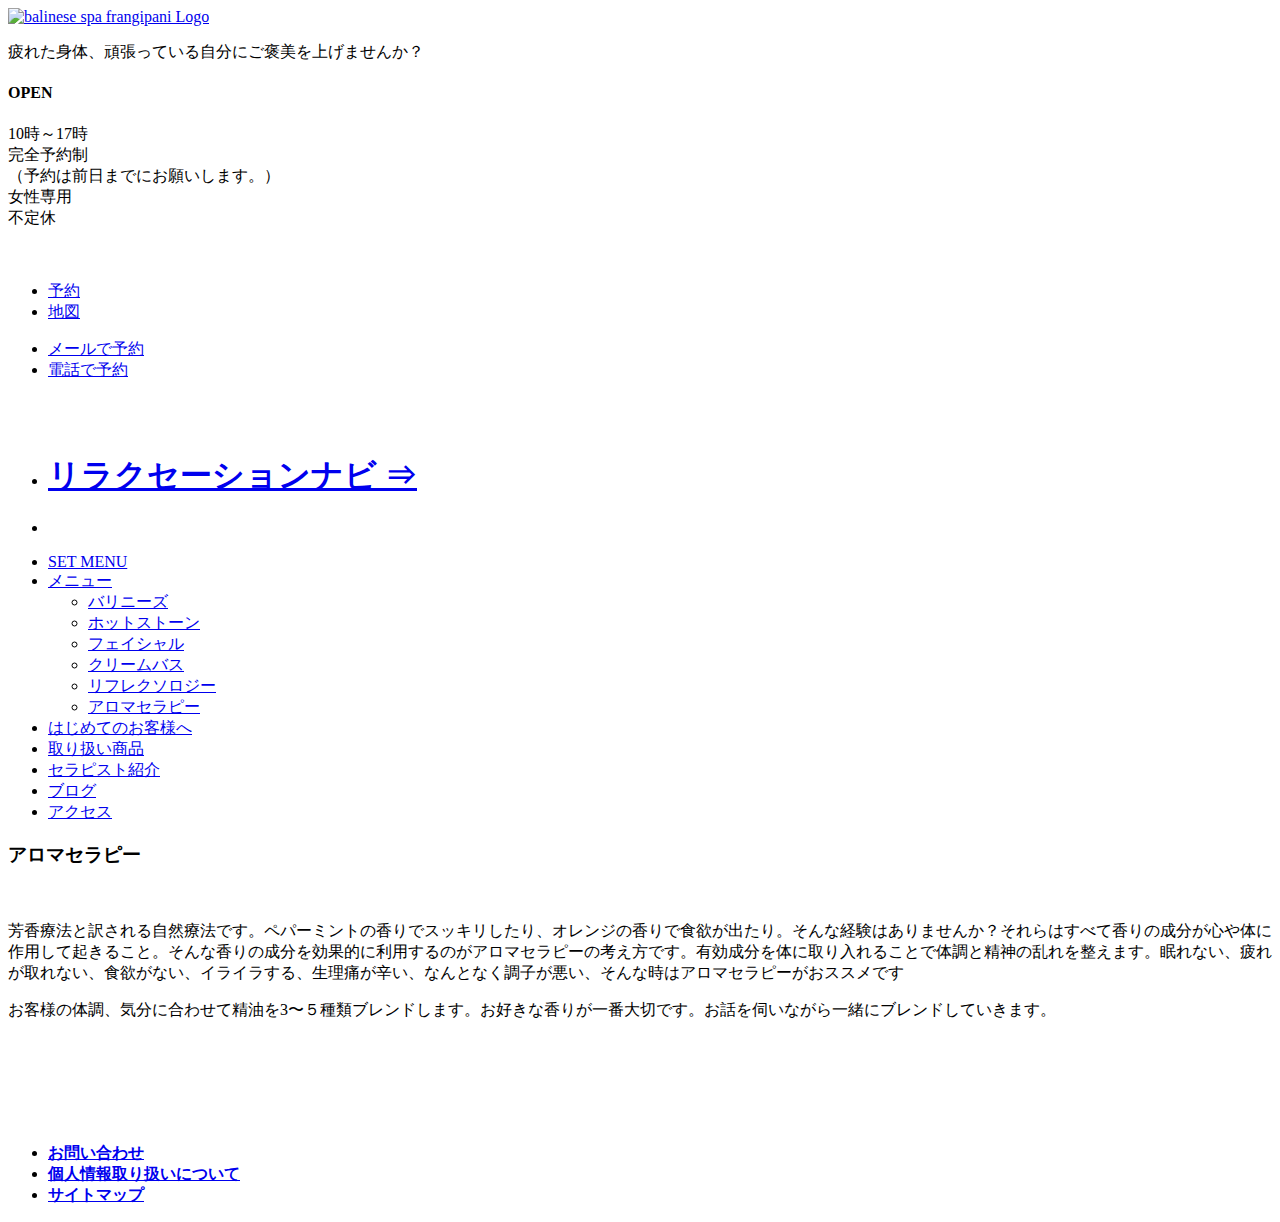
==== aroma-therapy/index.html @ 2d48fbd4 "Added the aroma therapy page to the site." ====
<!DOCTYPE html>
<html class="no-js" lang="en">
	<head>
		<meta charset="utf-8">
		<meta http-equiv="X-UA-Compatible" content="IE=edge,chrome=1">
		<title class="viceroy-title"></title>
		<meta class="viceroy-description" name="description" content="">
		<meta name="viewport" content="width=device-width">

		<link rel="stylesheet" href="../stylesheets/site.css">

		<script type="text/javascript" src="../javascripts/vendor/modernizr.js"></script>
	</head>
		<!--[if lt IE 8]>
			<p class="browsehappy">You are using an <strong>outdated</strong> browser. Please <a href="http://browsehappy.com/">upgrade your browser</a> to improve your experience.</p>
		<![endif]-->
		
		<!-- begin page content -->
		<!-- this is the area that page templates go -->
		<div class="ns-subheader">
	<div class="row">
		<div class="columns small-12">
			<div class="row">
				<div class="columns medium-3 ns-cloud-gradient ns-cloud-padding text-center">
					<!-- site logo -->
					<!-- start site logo -->
<a href="http://www.balinesespafrangipani.com" title="Return to the homepage">
	<img id="logo" src="../images/svg/logo.svg" width="100" height="40" alt="balinese spa frangipani Logo">
</a>
<!-- end site logo -->
					<!-- site logo -->
				</div>
				<div class="columns medium-9 ns-cloud-gradient ns-cloud-padding text-center">
					<p>疲れた身体、頑張っている自分にご褒美を上げませんか？</p>
				</div>
			</div>
			<div class="row">

	<div class="row">
		<!-- time schedule -->
		<div class="columns large-7">
			<!-- title -->
			<div class="row ns-cloud-gradient ns-cloud-padding text-center">
				<div class="columns small-12">
					<h4>OPEN</h4>
				</div>
			</div>
			<!-- shop information -->
			<div class="row ns-cloud-gradient">
				<div class="columns medium-4 ns-cloud-gradient ns-cloud-padding text-center">10時～17時</div>
				<div class="columns medium-8 ns-cloud-gradient ns-cloud-padding text-center">完全予約制<br>（予約は前日までにお願いします。）</div>
			</div>
			<div class="row ns-cloud-gradient">
				<div class="columns medium-6 ns-cloud-gradient ns-cloud-padding text-center">女性専用</div>
				<div class="columns medium-6 ns-cloud-gradient ns-cloud-padding text-center">不定休</div>
			</div>
		</div>

		<!-- reservation buttons -->
		<div class="columns large-5">

			<div class="row show-for-large-up">
				<div class="columns large-5">
					&nbsp;
				</div>
				<div class="columns large-7 ns-cloud-gradient ns-cloud-padding">
					&nbsp;
				</div>
			</div>

			<div class="row ns-cloud-gradient ns-cloud-padding">
				<div class="columns large-12">
					<ul class="button-group even-2 radius">
						<li>
							<a href="#" data-dropdown="reservation-options" class="button dropdown tiny">予約</a>
						</li>
						<li>
							<a class="button tiny" href="location">地図</a>
						</li>
					</ul>	

					<ul id="reservation-options" data-dropdown-content class="f-dropdown">
						<li>
							<a href="mailto:frangipani.a@i.softbank.jp?subject=予約&body=">メールで予約</a>
						</li>
						<li class="show-for-small-only">
							<a href="tel://09039532461">電話で予約</a>
						</li>
					</ul>
				</div>
			</div>

			<div class="row show-for-large-up">
				<div class="columns large-9 ns-cloud-gradient ns-cloud-padding">
					&nbsp;
				</div>
				<div class="columns large-3">
					&nbsp;
				</div>
			</div>

		</div>
	</div>

</div>
<!--carriage return (%0D) and line feed (%0A)-->
			<div class="row left-right-collapse">
				<div class="columns small-12">
					<!-- site navigation bar -->
<div class="sticky">
	<nav id="nav" class="top-bar" data-topbar>
		<ul class="title-area">
			<li class="name">
				<h1 class="show-for-small-only"><a href="#">リラクセーションナビ ⇒</a></h1>
			</li>
			<li class="toggle-topbar menu-icon"><a href="http://www.balinesespafrangipani.com"><span></span></a></li>
		</ul>

		<section class="top-bar-section">
		<!-- Right Nav Section -->
		<ul class="right">
			<li><a class="" href="menu">SET MENU</a></li>

			<li class="has-dropdown">
				<a class="" href="#">メニュー</a>
				<ul class="dropdown">
					<li><a href="balinese-massage">バリニーズ</a></li>
					<li><a href="hot-stone-massage">ホットストーン</a></li>
					<li><a href="facials">フェイシャル</a></li>
					<li><a href="cream-bath">クリームバス</a></li>
					<li><a href="reflexology">リフレクソロジー</a></li>
					<li><a href="aroma-therapy">アロマセラピー</a></li>
				</ul>
			</li>
			<li><a class="" href="new-customers">はじめてのお客様へ</a></li>
			<li><a class="" href="products">取り扱い商品</a></li>
			<li><a class="" href="therapists">セラピスト紹介</a></li>
			<li><a class="" href="http://ameblo.jp/timothy1047/" target="balinese-spa-frangipani-aroma-therapy-blog">ブログ</a></li>
			<li><a class="" href="location">アクセス</a></li>
		</ul>
		</section>
	</nav>
</div>
<!-- site navigation bar -->

				</div>
			</div>	
		</div>
	</div>
</div>
<div class="ns-content">
	<div class="row">
		<div class="columns small-12">
			<div class="">
				<div class=""><h3>アロマセラピー</h3></div>
				<div class="row">
					<div class="columns medium-6 ns-photo-frame">
						<img src="../images/aromatic-lavender-flower-field.png" width="100%" alt="">
					</div>
					<div class="columns medium-6"><p>芳香療法と訳される自然療法です。ペパーミントの香りでスッキリしたり、オレンジの香りで食欲が出たり。そんな経験はありませんか？それらはすべて香りの成分が心や体に作用して起きること。そんな香りの成分を効果的に利用するのがアロマセラピーの考え方です。有効成分を体に取り入れることで体調と精神の乱れを整えます。眠れない、疲れが取れない、食欲がない、イライラする、生理痛が辛い、なんとなく調子が悪い、そんな時はアロマセラピーがおススメです</p></div>
				</div>
				<div class="row">
					<div class="columns medium-6"><p>お客様の体調、気分に合わせて精油を3〜５種類ブレンドします。お好きな香りが一番大切です。お話を伺いながら一緒にブレンドしていきます。</p></div>
					<div class="columns medium-6 ns-photo-frame">
						<img src="../images/tranquil-fragrant-rose-oil.png" width="100%" alt="">
					</div>
				</div>
			</div>
		</div>
	</div>
</div>
<div class="columns medium-12 ns-footer-topper">
	<div class="row">
		<!--<div class="columns medium-12">
			<img class="right" src="../images/svg/lavender-plant.svg">
		</div>-->
	</div>
</div>
<div class="ns-footer">
	<div class="collapse ns-footer-topper">
		<div class="columns small-4">
			<small>&nbsp;</small>
		</div>
		<div class="columns small-4">
			<small>&nbsp;</small>
		</div>
		<div class="columns small-4">
			<small>&nbsp;</small>
		</div>
	</div>

	<div class="row">
		<div class="small-5 columns">&nbsp;</div>
		<div class="small-7 columns">
			<ul class="small-block-grid-1 medium-block-grid-2">
				<li>
					<a href="contact"><strong>お問い合わせ</strong></a>
				</li>
				<li>
					<a href="privacy-policy"><strong>個人情報取り扱いについて</strong></a>
				</li>
				<li>
					<a href="sitemap"><strong>サイトマップ</strong></a>
				</li>
			</ul>
		</div>
	</div>
</div>
		<!-- end page content -->
	
		<!-- jquery is special -->
		<script src="//ajax.googleapis.com/ajax/libs/jquery/1.11.0/jquery.min.js"></script>
<script type="text/javascript">var localJqueryPath = '../javascripts/vendor/jquery.js';</script>
<script type="text/javascript" src="../javascripts/nexocentric-studios/nexocentric-studios.jquery-cdn-fallback.js"></script>

		<!-- jquery is special -->
		<script type="text/javascript" src="../javascripts/foundation/foundation.js"></script>
		<script type="text/javascript" src="../javascripts/foundation/foundation.abide.js"></script>
		<script type="text/javascript" src="../javascripts/foundation/foundation.accordion.js"></script>
		<script type="text/javascript" src="../javascripts/foundation/foundation.alert.js"></script>
		<script type="text/javascript" src="../javascripts/foundation/foundation.clearing.js"></script>
		<script type="text/javascript" src="../javascripts/foundation/foundation.dropdown.js"></script>
		<script type="text/javascript" src="../javascripts/foundation/foundation.equalizer.js"></script>
		<script type="text/javascript" src="../javascripts/foundation/foundation.interchange.js"></script>
		<script type="text/javascript" src="../javascripts/foundation/foundation.joyride.js"></script>
		<script type="text/javascript" src="../javascripts/foundation/foundation.magellan.js"></script>
		<script type="text/javascript" src="../javascripts/foundation/foundation.offcanvas.js"></script>
		<script type="text/javascript" src="../javascripts/foundation/foundation.orbit.js"></script>
		<script type="text/javascript" src="../javascripts/foundation/foundation.reveal.js"></script>
		<script type="text/javascript" src="../javascripts/foundation/foundation.tab.js"></script>
		<script type="text/javascript" src="../javascripts/foundation/foundation.tooltip.js"></script>
		<script type="text/javascript" src="../javascripts/foundation/foundation.topbar.js"></script>

		<script> 
			$(document).foundation();
		</script>
		<!-- usage common javascripts... -->

		<!-- <= custom scripts for autoreloading -->
		<script type="text/javascript" src="../javascripts/general/gunzip.min.js"></script>
		<!-- localization -->
		
		<script type="text/javascript" src="../javascripts/nexocentric-studios/nexocentric-studios.localization.js"></script>
		<!-- localization -->
	</body>
</html>
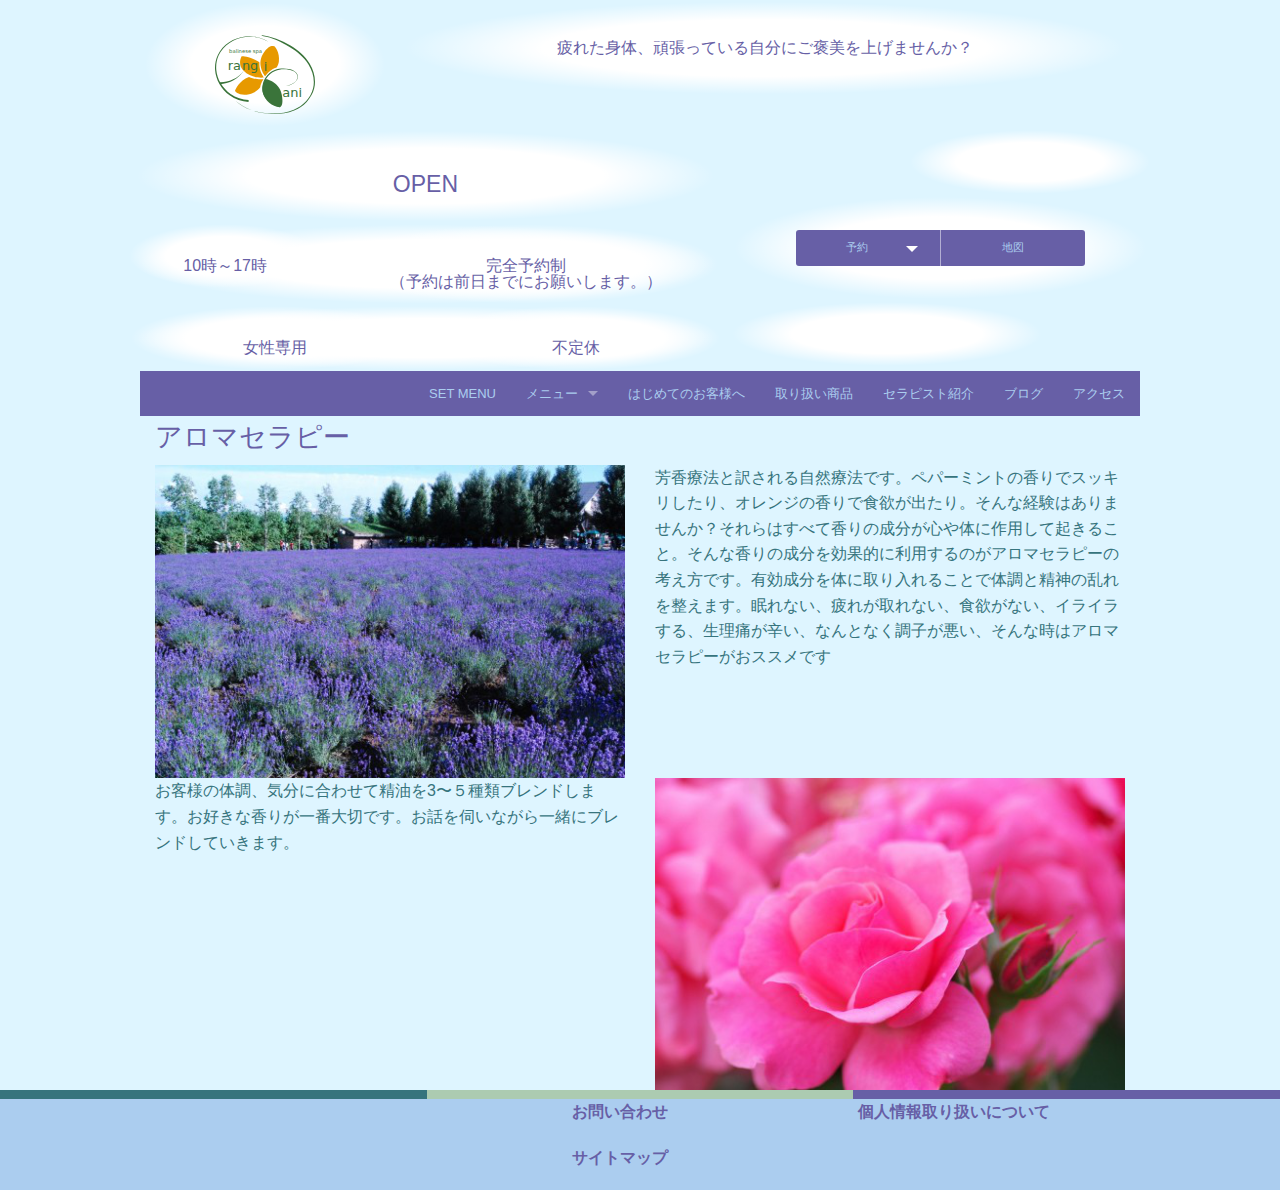
==== commit 19261bc4: "Fixed all broken links." ====
--- a/aroma-therapy/index.html
+++ b/aroma-therapy/index.html
@@ -7,9 +7,9 @@
 		<meta class="viceroy-description" name="description" content="">
 		<meta name="viewport" content="width=device-width">
 
-		<link rel="stylesheet" href="../stylesheets/site.css">
-
-		<script type="text/javascript" src="../javascripts/vendor/modernizr.js"></script>
+		<link rel="stylesheet" href="/stylesheets/site.css">
+
+		<script type="text/javascript" src="/javascripts/vendor/modernizr.js"></script>
 	</head>
 		<!--[if lt IE 8]>
 			<p class="browsehappy">You are using an <strong>outdated</strong> browser. Please <a href="http://browsehappy.com/">upgrade your browser</a> to improve your experience.</p>
@@ -25,7 +25,7 @@
 					<!-- site logo -->
 					<!-- start site logo -->
 <a href="http://www.balinesespafrangipani.com" title="Return to the homepage">
-	<img id="logo" src="../images/svg/logo.svg" width="100" height="40" alt="balinese spa frangipani Logo">
+	<img id="logo" src="/images/svg/logo.svg" width="100" height="40" alt="balinese spa frangipani Logo">
 </a>
 <!-- end site logo -->
 					<!-- site logo -->
@@ -155,14 +155,14 @@
 				<div class=""><h3>アロマセラピー</h3></div>
 				<div class="row">
 					<div class="columns medium-6 ns-photo-frame">
-						<img src="../images/aromatic-lavender-flower-field.png" width="100%" alt="">
+						<img src="/images/aromatic-lavender-flower-field.png" width="100%" alt="">
 					</div>
 					<div class="columns medium-6"><p>芳香療法と訳される自然療法です。ペパーミントの香りでスッキリしたり、オレンジの香りで食欲が出たり。そんな経験はありませんか？それらはすべて香りの成分が心や体に作用して起きること。そんな香りの成分を効果的に利用するのがアロマセラピーの考え方です。有効成分を体に取り入れることで体調と精神の乱れを整えます。眠れない、疲れが取れない、食欲がない、イライラする、生理痛が辛い、なんとなく調子が悪い、そんな時はアロマセラピーがおススメです</p></div>
 				</div>
 				<div class="row">
 					<div class="columns medium-6"><p>お客様の体調、気分に合わせて精油を3〜５種類ブレンドします。お好きな香りが一番大切です。お話を伺いながら一緒にブレンドしていきます。</p></div>
 					<div class="columns medium-6 ns-photo-frame">
-						<img src="../images/tranquil-fragrant-rose-oil.png" width="100%" alt="">
+						<img src="/images/tranquil-fragrant-rose-oil.png" width="100%" alt="">
 					</div>
 				</div>
 			</div>
@@ -172,7 +172,7 @@
 <div class="columns medium-12 ns-footer-topper">
 	<div class="row">
 		<!--<div class="columns medium-12">
-			<img class="right" src="../images/svg/lavender-plant.svg">
+			<img class="right" src="/images/svg/lavender-plant.svg">
 		</div>-->
 	</div>
 </div>
@@ -210,26 +210,26 @@
 	
 		<!-- jquery is special -->
 		<script src="//ajax.googleapis.com/ajax/libs/jquery/1.11.0/jquery.min.js"></script>
-<script type="text/javascript">var localJqueryPath = '../javascripts/vendor/jquery.js';</script>
-<script type="text/javascript" src="../javascripts/nexocentric-studios/nexocentric-studios.jquery-cdn-fallback.js"></script>
+<script type="text/javascript">var localJqueryPath = '/javascripts/vendor/jquery.js';</script>
+<script type="text/javascript" src="/javascripts/nexocentric-studios/nexocentric-studios.jquery-cdn-fallback.js"></script>
 
 		<!-- jquery is special -->
-		<script type="text/javascript" src="../javascripts/foundation/foundation.js"></script>
-		<script type="text/javascript" src="../javascripts/foundation/foundation.abide.js"></script>
-		<script type="text/javascript" src="../javascripts/foundation/foundation.accordion.js"></script>
-		<script type="text/javascript" src="../javascripts/foundation/foundation.alert.js"></script>
-		<script type="text/javascript" src="../javascripts/foundation/foundation.clearing.js"></script>
-		<script type="text/javascript" src="../javascripts/foundation/foundation.dropdown.js"></script>
-		<script type="text/javascript" src="../javascripts/foundation/foundation.equalizer.js"></script>
-		<script type="text/javascript" src="../javascripts/foundation/foundation.interchange.js"></script>
-		<script type="text/javascript" src="../javascripts/foundation/foundation.joyride.js"></script>
-		<script type="text/javascript" src="../javascripts/foundation/foundation.magellan.js"></script>
-		<script type="text/javascript" src="../javascripts/foundation/foundation.offcanvas.js"></script>
-		<script type="text/javascript" src="../javascripts/foundation/foundation.orbit.js"></script>
-		<script type="text/javascript" src="../javascripts/foundation/foundation.reveal.js"></script>
-		<script type="text/javascript" src="../javascripts/foundation/foundation.tab.js"></script>
-		<script type="text/javascript" src="../javascripts/foundation/foundation.tooltip.js"></script>
-		<script type="text/javascript" src="../javascripts/foundation/foundation.topbar.js"></script>
+		<script type="text/javascript" src="/javascripts/foundation/foundation.js"></script>
+		<script type="text/javascript" src="/javascripts/foundation/foundation.abide.js"></script>
+		<script type="text/javascript" src="/javascripts/foundation/foundation.accordion.js"></script>
+		<script type="text/javascript" src="/javascripts/foundation/foundation.alert.js"></script>
+		<script type="text/javascript" src="/javascripts/foundation/foundation.clearing.js"></script>
+		<script type="text/javascript" src="/javascripts/foundation/foundation.dropdown.js"></script>
+		<script type="text/javascript" src="/javascripts/foundation/foundation.equalizer.js"></script>
+		<script type="text/javascript" src="/javascripts/foundation/foundation.interchange.js"></script>
+		<script type="text/javascript" src="/javascripts/foundation/foundation.joyride.js"></script>
+		<script type="text/javascript" src="/javascripts/foundation/foundation.magellan.js"></script>
+		<script type="text/javascript" src="/javascripts/foundation/foundation.offcanvas.js"></script>
+		<script type="text/javascript" src="/javascripts/foundation/foundation.orbit.js"></script>
+		<script type="text/javascript" src="/javascripts/foundation/foundation.reveal.js"></script>
+		<script type="text/javascript" src="/javascripts/foundation/foundation.tab.js"></script>
+		<script type="text/javascript" src="/javascripts/foundation/foundation.tooltip.js"></script>
+		<script type="text/javascript" src="/javascripts/foundation/foundation.topbar.js"></script>
 
 		<script> 
 			$(document).foundation();
@@ -237,10 +237,10 @@
 		<!-- usage common javascripts... -->
 
 		<!-- <= custom scripts for autoreloading -->
-		<script type="text/javascript" src="../javascripts/general/gunzip.min.js"></script>
+		<script type="text/javascript" src="/javascripts/general/gunzip.min.js"></script>
 		<!-- localization -->
 		
-		<script type="text/javascript" src="../javascripts/nexocentric-studios/nexocentric-studios.localization.js"></script>
+		<script type="text/javascript" src="/javascripts/nexocentric-studios/nexocentric-studios.localization.js"></script>
 		<!-- localization -->
 	</body>
 </html>